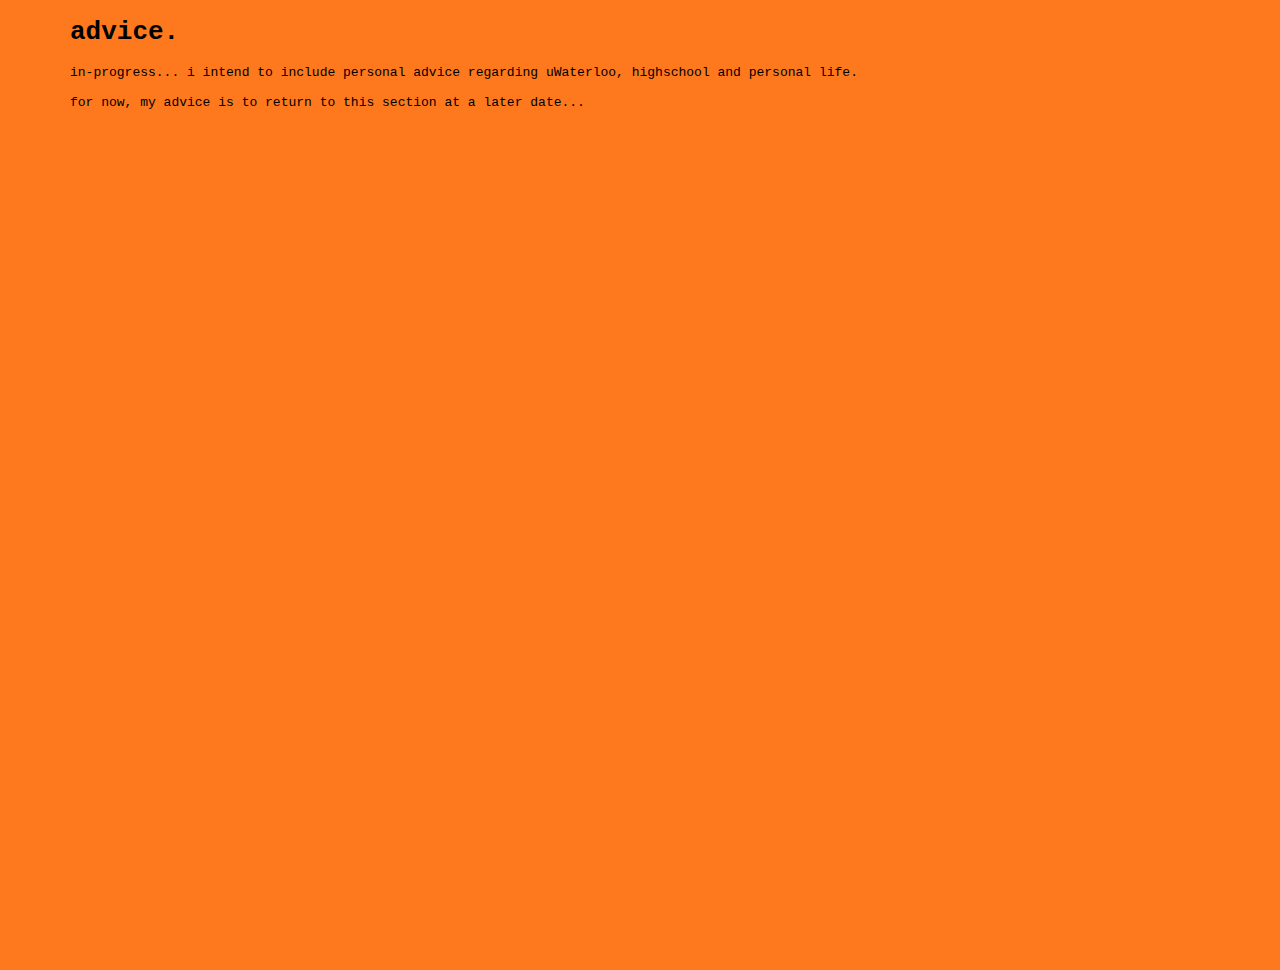
==== advice.html @ a5d87ae2 "advice" ====
<!DOCTYPE html>
<html>
    <head>
      <link rel="stylesheet" href="style.css">
    </head>
  <body>
    <div class="project">
      <h1>advice.</h1>
      <p>in-progress... i intend to include personal advice regarding uWaterloo, highschool and personal life.<br></br>for now, my advice is to return to this section at a later date...</p>
    </div>
  </body>
</html>
---- style.css ----
body {
    display: flex;
    justify-content: center;
    align-items: center;
    height: 100vh;
  margin: 0;
  padding: 0;
  font-family: monospace;
}

.project{ 
  background-color: #FE791D;
  color: black;
  width: 100%;
  height: 100%;
  margin: 0 auto;
  padding: 70px;
  position: relative;
  margin: 70px 0;
}

.banner {
  width: 100%;
  height: 100vh;
    background-color: black;
    color: white;
}

.centered-text{
    display: flex;
    justify-content: center;
    align-items: center;
    text-align: center;
    height: 100vh;
    margin: 0;
    font-size: 24px;
}

.content{
width: 100%;
position: absolute;
top: 50%;
transform: translateY(-50%);
text-align: center;
color: white;
}

.content h1{
font-size: 70px;
margin-top: 80px;
}

.content p{
margin: 20px auto;
font-weight: 100;
line-height: 25px;
}

.navbar{
width: 85%;
margin: auto;
padding: 35px 0;
display: flex;
align-items: center;
justify-content: space-between;
}

.logo{
width: 120px;
cursor: pointer;
}

.navbar ul li{
list-style: none;
display: inline-block;
margin: 0 20px;
position: relative;
}

.navbar ul li a{
text-decoration: none;
color: white;
}

.navbar ul li::after{
content: '';
height: 3px;
width: 0;
background: #FE791D;
position: absolute;
left: 0;
bottom: -10px;
transition: 0.5s;
}

.navbar ul li:hover::after{
width: 100%;
}
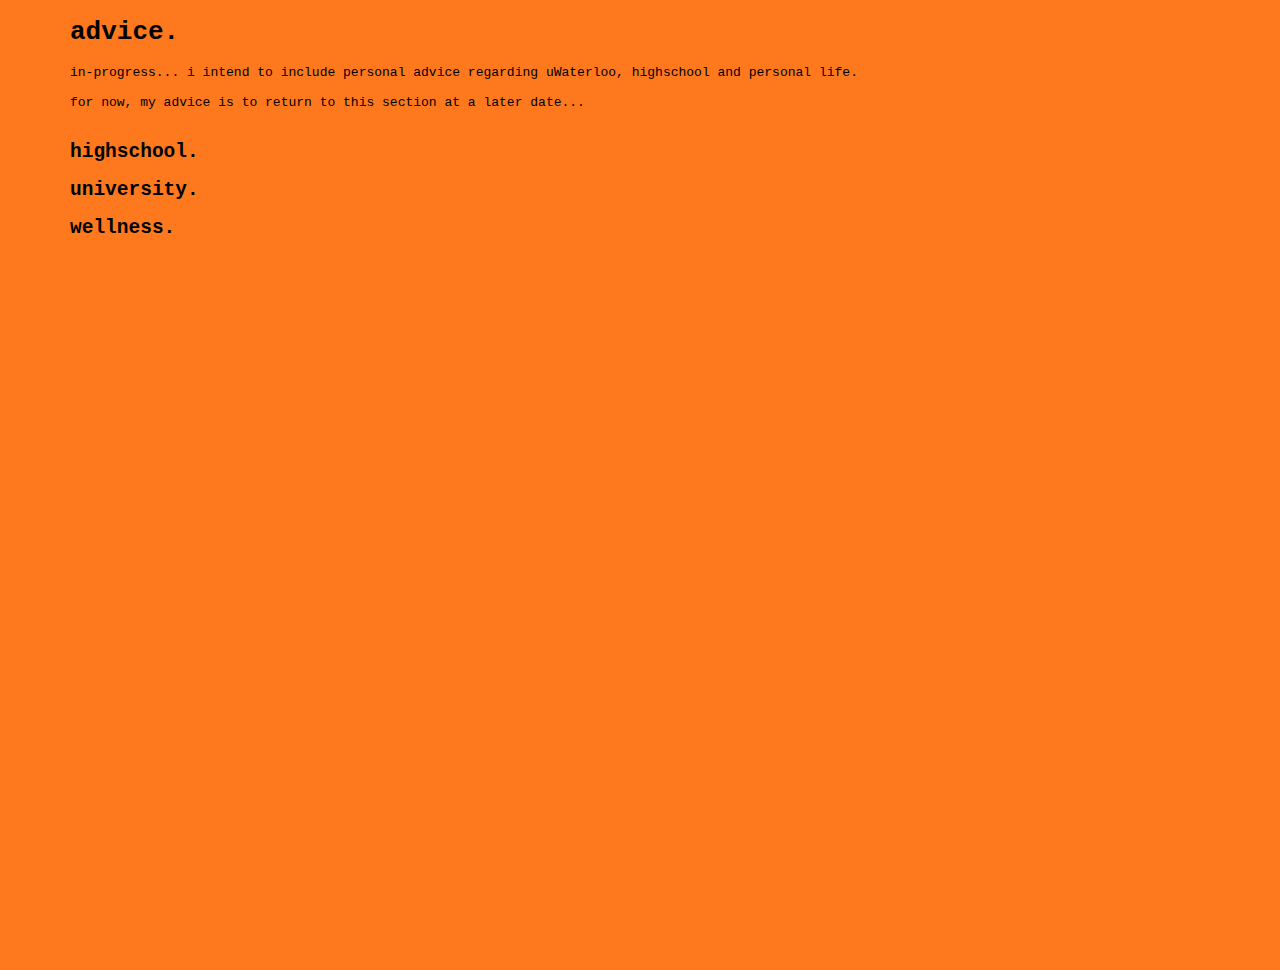
==== commit 8f64d497: "c" ====
--- a/advice.html
+++ b/advice.html
@@ -1,12 +1,17 @@
 <!DOCTYPE html>
 <html>
     <head>
+      <title>advice</title>
+      <link rel="icon" type="image/x-icon" href="smiley_face.ico">
       <link rel="stylesheet" href="style.css">
     </head>
   <body>
     <div class="project">
       <h1>advice.</h1>
-      <p>in-progress... i intend to include personal advice regarding uWaterloo, highschool and personal life.<br></br>for now, my advice is to return to this section at a later date...</p>
+      <p>in-progress... i intend to include personal advice regarding uWaterloo, highschool and personal life.<br></br>for now, my advice is to return to this section at a later date...<br></br></p>
+      <h2>highschool.</h2>
+      <h2>university.</h2>
+      <h2>wellness.</h2>
     </div>
   </body>
 </html>--- a/style.css
+++ b/style.css
@@ -95,4 +95,25 @@
 
 .navbar ul li:hover::after{
 width: 100%;
+}
+
+a { 
+	text-decoration: none;
+	padding: 0 15px;
+	font-size: 20px;
+	font-weight: 300;
+}  
+.sliding {
+  background: #fff;
+  overflow: hidden;
+  color: #000;   
+  margin: 12px 0;
+  transition: all .5s ease-in-out;
+  height: 0;
+}
+.sliding p{
+	padding:0 15px;	
+}
+.sliding:target {
+  height: 375px;
 }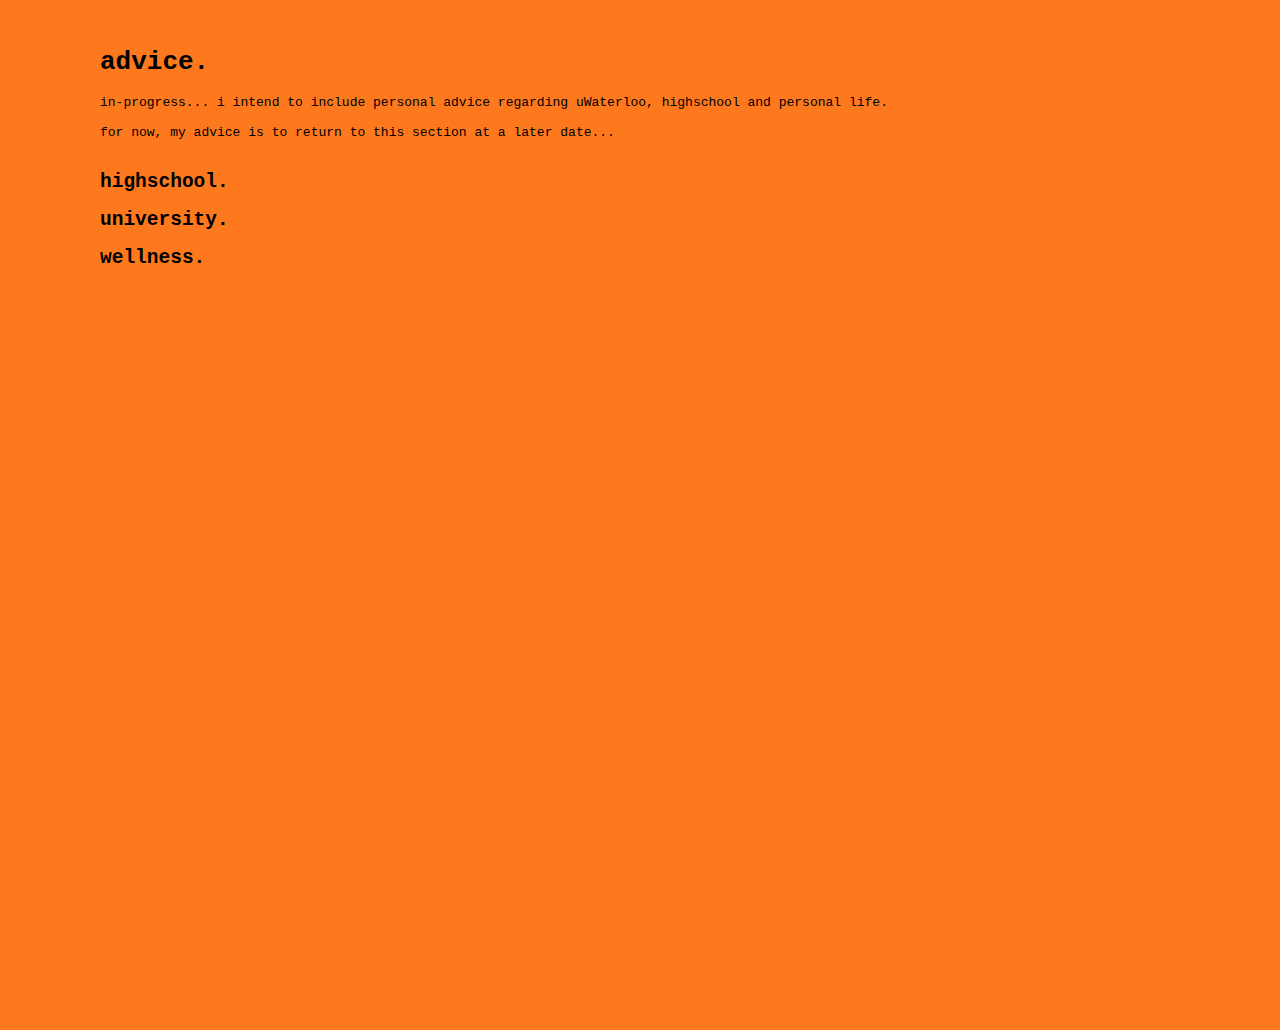
==== commit c67b2b27: "format changes" ====
--- a/advice.html
+++ b/advice.html
@@ -1,12 +1,12 @@
 <!DOCTYPE html>
-<html>
+<html lang>
     <head>
       <title>advice</title>
       <link rel="icon" type="image/x-icon" href="smiley_face.ico">
       <link rel="stylesheet" href="style.css">
     </head>
-  <body>
-    <div class="project">
+  <body class="project">
+    <div class="aproj">
       <h1>advice.</h1>
       <p>in-progress... i intend to include personal advice regarding uWaterloo, highschool and personal life.<br></br>for now, my advice is to return to this section at a later date...<br></br></p>
       <h2>highschool.</h2>
--- a/style.css
+++ b/style.css
@@ -10,13 +10,22 @@
 
 .project{ 
   background-color: #FE791D;
+  padding-top: 30px;
+  /* color: black;
+  width: 100%;
+  height: 100%;
+  margin: 0 auto; */
+  /* padding: 30px; */
+  /* position: relative; */
+}
+
+.aproj{
   color: black;
   width: 100%;
-  height: 100%;
+  height: 100vh;
   margin: 0 auto;
-  padding: 70px;
+  padding: 100px;
   position: relative;
-  margin: 70px 0;
 }
 
 .banner {
